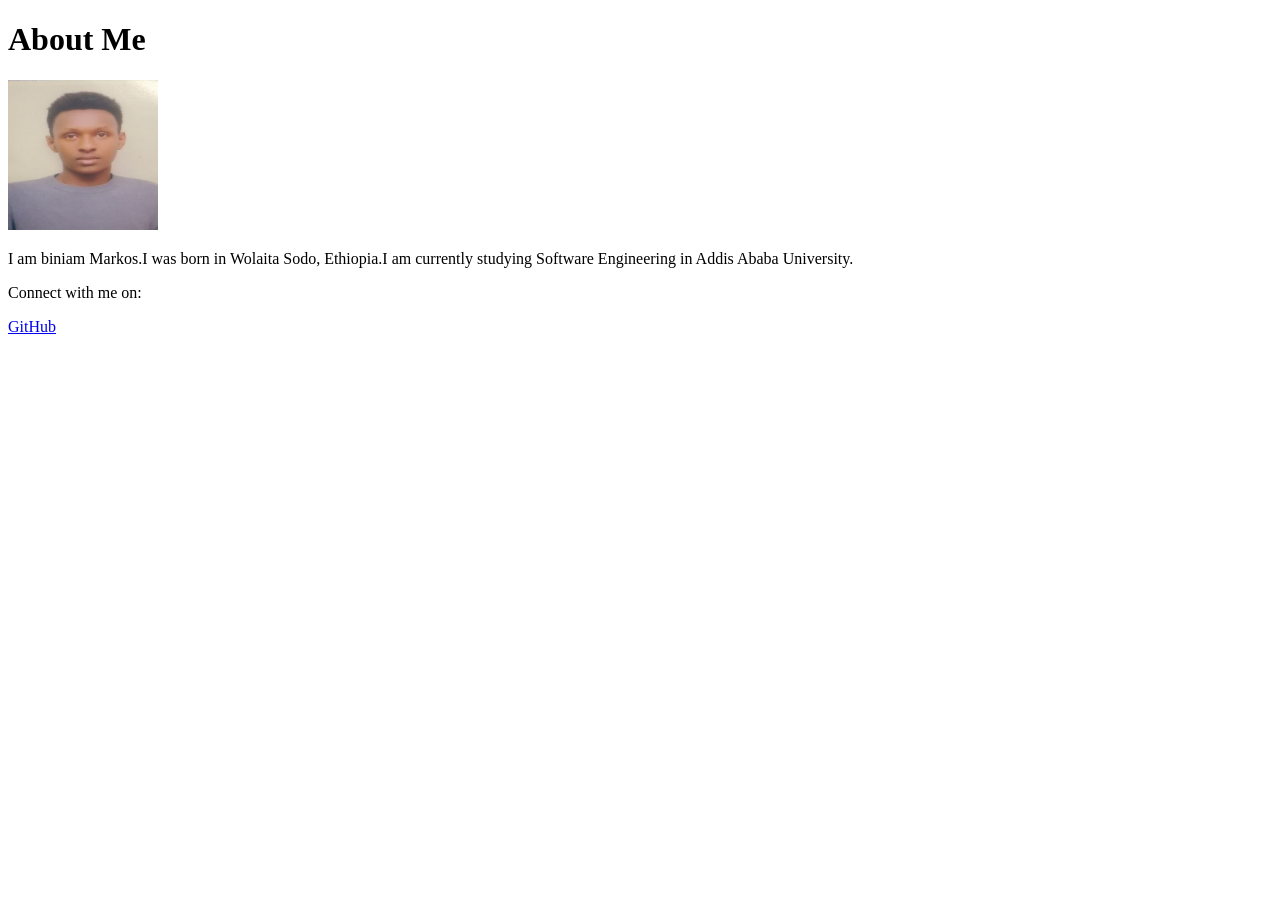
==== src/about-me.html @ 0bfa5b97 "committing changes" ====
<!DOCTYPE html>
<html lang="en">
<head>
    <meta charset="UTF-8">
    <meta name="viewport" content="width=device-width, initial-scale=1.0">
    <title>About me</title>
</head>
<body>
    <h1>About Me</h1>
    <img src="./images/im2.jpg" height="150px" width="150px" alt="My Picture">
    <p>I am biniam Markos.I was born in Wolaita Sodo, Ethiopia.I am currently studying  Software Engineering in Addis Ababa University.</p>
    <footer>
        <p>Connect with me on:</p>
        <a href="https://github.com/Biniam777">GitHub</a>
    </footer>
    
</body>
</html>
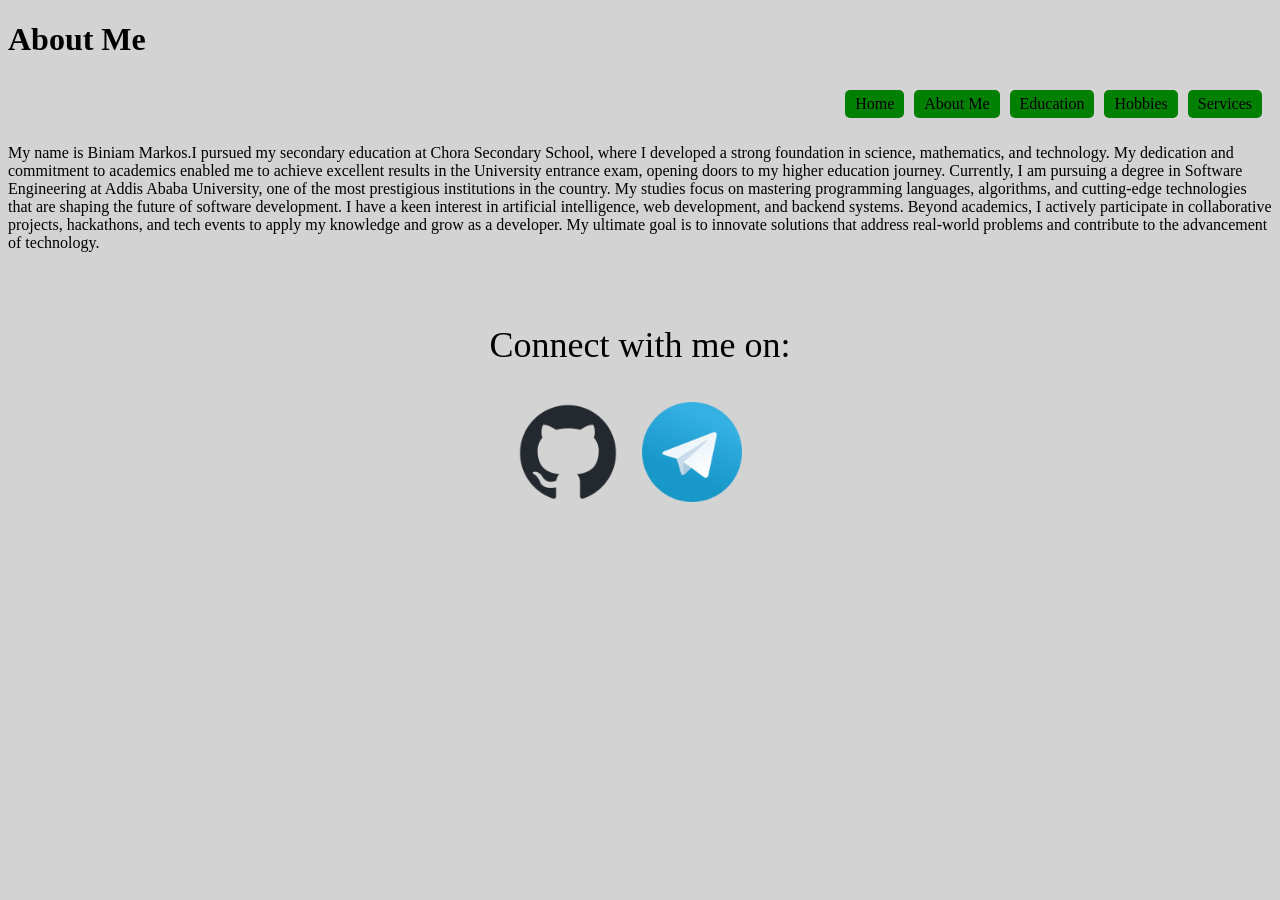
==== commit 25f2285d: "Applied styles and made necessary changes for final branch" ====
--- a/src/about-me.html
+++ b/src/about-me.html
@@ -4,15 +4,43 @@
     <meta charset="UTF-8">
     <meta name="viewport" content="width=device-width, initial-scale=1.0">
     <title>About me</title>
+    <link rel="stylesheet" href="./style.css">
 </head>
 <body>
     <h1>About Me</h1>
-    <img src="./images/im2.jpg" height="150px" width="150px" alt="My Picture">
-    <p>I am biniam Markos.I was born in Wolaita Sodo, Ethiopia.I am currently studying  Software Engineering in Addis Ababa University.</p>
+    <div class="nav-container">
+        <button class="menu-toggle" aria-label="Toggle navigation">&#9776;</button>
+        <div class="nav">
+            <a href="../index.html">Home</a>
+            <a href="./about-me.html">About Me</a>
+            <a href="./Education.html">Education</a>
+            <a href="./hobbies.html">Hobbies</a>
+            <a href="./services.html">Services</a>
+        </div>
+    </div>
+    
+    
+    <p>
+        My name is Biniam Markos.I pursued my secondary education at Chora Secondary School, where I developed a strong foundation in science, mathematics, and technology. My dedication and commitment to academics enabled me to achieve excellent results in the University entrance exam, opening doors to my higher education journey.  
+        Currently, I am pursuing a degree in Software Engineering at Addis Ababa University, one of the most prestigious institutions in the country. My studies focus on mastering programming languages, algorithms, and cutting-edge technologies that are shaping the future of software development.  
+        I have a keen interest in artificial intelligence, web development, and backend systems. Beyond academics, I actively participate in collaborative projects, hackathons, and tech events to apply my knowledge and grow as a developer. My ultimate goal is to innovate solutions that address real-world problems and contribute to the advancement of technology.</p>
+    
     <footer>
-        <p>Connect with me on:</p>
-        <a href="https://github.com/Biniam777">GitHub</a>
+        <p class="title">Connect with me on:</p>
+        <a href="https://github.com/Biniam777"><img src="./images/github icon.png" height="100px" width="100px" alt="github icon"></a>
+        <a href="https://t.me/humble_man_for_life"><img src="./images/telegram.png" height="100px" width="100px" alt="telegram icon"></a>
     </footer>
+    <script>
+        document.addEventListener("DOMContentLoaded", () => {
+            const menuToggle = document.querySelector(".menu-toggle");
+            const nav = document.querySelector(".nav");
+    
+            menuToggle.addEventListener("click", () => {
+                nav.classList.toggle("active");
+            });
+        });
+    </script>
+    
     
 </body>
 </html>
--- a/src/style.css
+++ b/src/style.css
@@ -0,0 +1,126 @@
+/* General body styling */
+body {
+    background-color: #D3D3D3;
+    opacity: 0;
+    animation: fadeIn 1s ease-in-out forwards;
+    
+}
+@keyframes fadeIn {
+    to {
+        opacity: 1;
+    }
+}
+html {
+    scroll-behavior: smooth;
+}
+
+
+
+
+/* Navigation styling */
+.nav {
+    display: flex;
+    justify-content: flex-end;
+    gap: 10px;
+    padding: 10px;
+}
+
+
+/* Menu links */
+.nav a {
+    text-decoration: none;
+    color: black;
+    background-color: green;
+    padding: 5px 10px;
+    border-radius: 5px;
+    transition: background-color 0.3s ease, transform 0.3s ease;
+}
+
+.nav a:hover {
+    background-color: darkgreen;
+    transform: scale(1.1); /* Slightly enlarge on hover */
+}
+
+
+/* Hide the hamburger menu by default */
+.menu-toggle {
+    display: none;
+}
+footer {
+    background-color: #D3D3D3;
+    color: black;
+    text-align: center;
+    padding: 20px;
+}
+
+/* Footer links style */
+footer a {
+    color: black;
+    text-decoration: none;
+    transition: color 0.3s ease, border-bottom 0.3s ease;
+    border-bottom: 2px solid transparent;
+}
+.body-text {
+    text-align: center;
+
+}
+.title {
+    font-size: 36px;
+}
+footer a {
+    display: inline-block;
+    transition: transform 0.3s ease, filter 0.3s ease;
+    margin-right: 20px; /* Add space between icons */
+}
+
+footer a:hover {
+    transform: scale(1.1); /* Slightly enlarge the icon on hover */
+    filter: brightness(1.2); /* Slightly brighten the icon on hover */
+}
+
+footer a img {
+    transition: transform 0.3s ease, filter 0.3s ease;
+}
+
+
+
+/* Footer links hover effect */
+
+
+
+/* Responsive styles for mobile portrait mode */
+@media (max-width: 768px) and (orientation: portrait) {
+    .nav {
+        flex-direction: column;
+        align-items: flex-start;
+        display: none; /* Initially hide the menu */
+    }
+
+    .nav.active {
+        display: flex;
+       
+          /* Show menu when active */
+    }
+
+    .menu-toggle {
+        display: block;       /* Show hamburger menu in portrait */
+        position: absolute;   /* Allow positioning within the viewport */
+        top: 10px;            /* Distance from the top of the viewport */
+        right: 10px;          /* Distance from the right of the viewport */
+        background: none;
+        border: none;
+        font-size: 24px;
+        cursor: pointer;
+        z-index: 10; 
+        transition: transform 0.3s ease;         /* Ensure it appears above other elements */
+    }
+    .menu-toggle:hover {
+        transform: scale(1.1) rotate(5deg);
+    }
+    footer {
+        text-align: left;
+        padding: 10px;
+        font-size: 12px;
+    }
+    
+}
